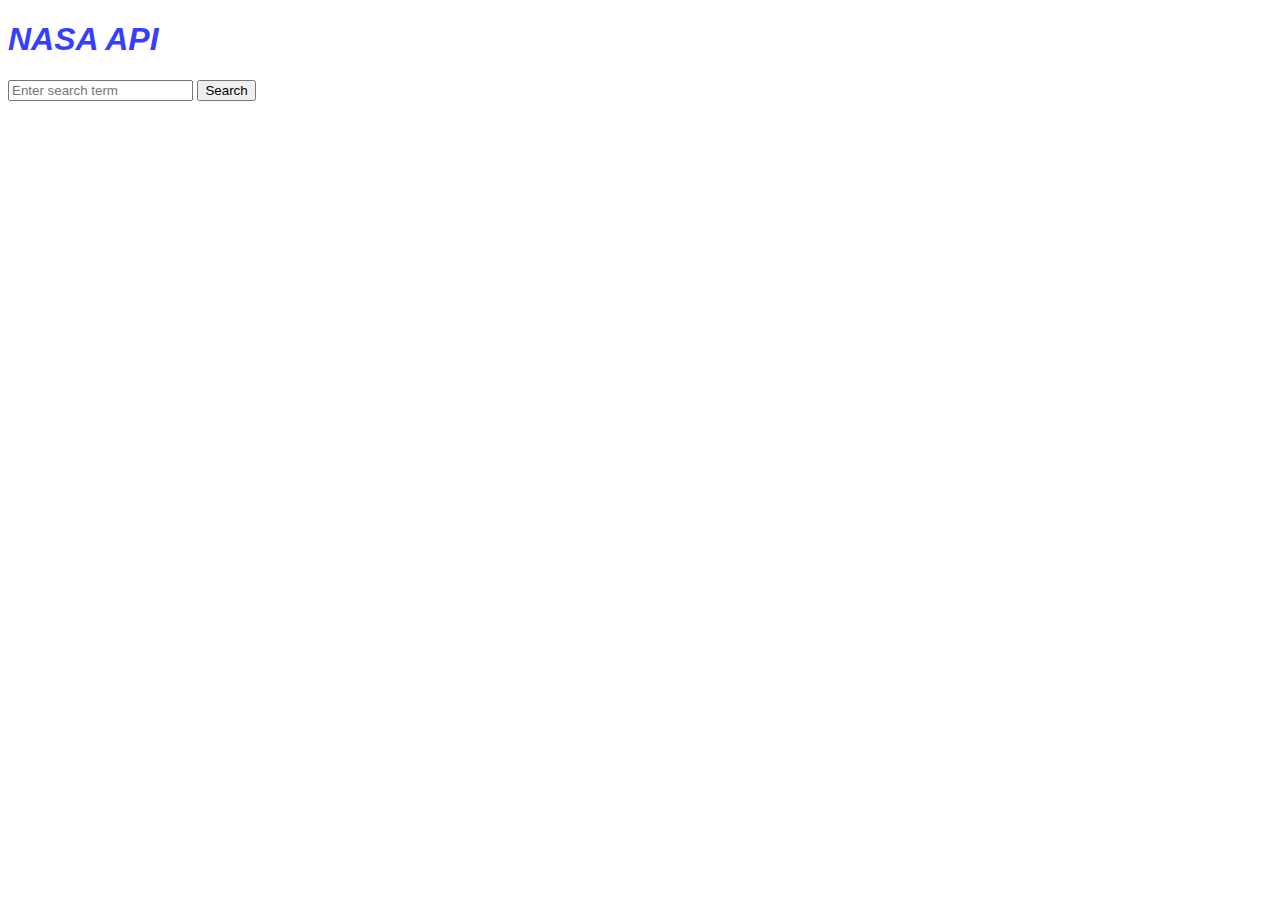
==== index.html @ ff6fe0fe "a lot" ====
<!DOCTYPE html>
<html lang="en">
  <head>
    <title>NASA API</title>
    <meta charset="utf-8" />
    <meta http-equiv="X-UA-Compatible" content="IE=edge" />
    <meta name="viewport" content="width=device-width, initial-scale=1" />

    <!-- import the webpage's stylesheet -->
    <link rel="stylesheet" href="style.css" />

    <!-- import the webpage's javascript file -->
    <script src="https://cdnjs.cloudflare.com/ajax/libs/jquery/3.2.1/jquery.min.js" defer></script>
  </head>
  <body>
    <h1>
      NASA API
    </h1>
    <input id="searchTerm" type="text" placeholder="Enter search term" />
    <button id="search">
      Search
    </button>
    <div class=picture id="content">
      
    </div>
  </body>
</html>

<script>
  let searchButton = document.querySelector("#search")
let searchTerm = "";

//Add an event listener to the button that runs the function sendApiRequest when it is clicked
searchButton.addEventListener("click", ()=>{
  console.log("button pressed")
  // sendApiRequest()
  searchTerm = document.getElementById("searchTerm").value;
  search(searchTerm);
})

function search(q) {
    $.ajax({
        url:"https://images-api.nasa.gov/search?q="+q,
        success: function(data) {
            console.log(data);
            document.body.style.backgroundImage = "url('"+data.collection.items[0].links[0].href+"')";
            document.body.style.backgroundRepeat = "no-repeat";
            document.body.style.backgroundSize = "cover";
        }
    })
}
</script>
---- style.css ----
body, html {
    font-family: helvetica, arial, sans-serif;
    font-weight: bold;
    /* background-color: rgb(46, 43, 43); */
    color: aliceblue;
  }
  .bg {
    /* Full height */
    height: 100%;
    width: 100%;
    /* Center and scale the image nicely */
    background-position: center;
    background-repeat: no-repeat;
    background-size: cover;
  }
  
  h1 {
    font-style: italic;
    color: #373fff;
  }
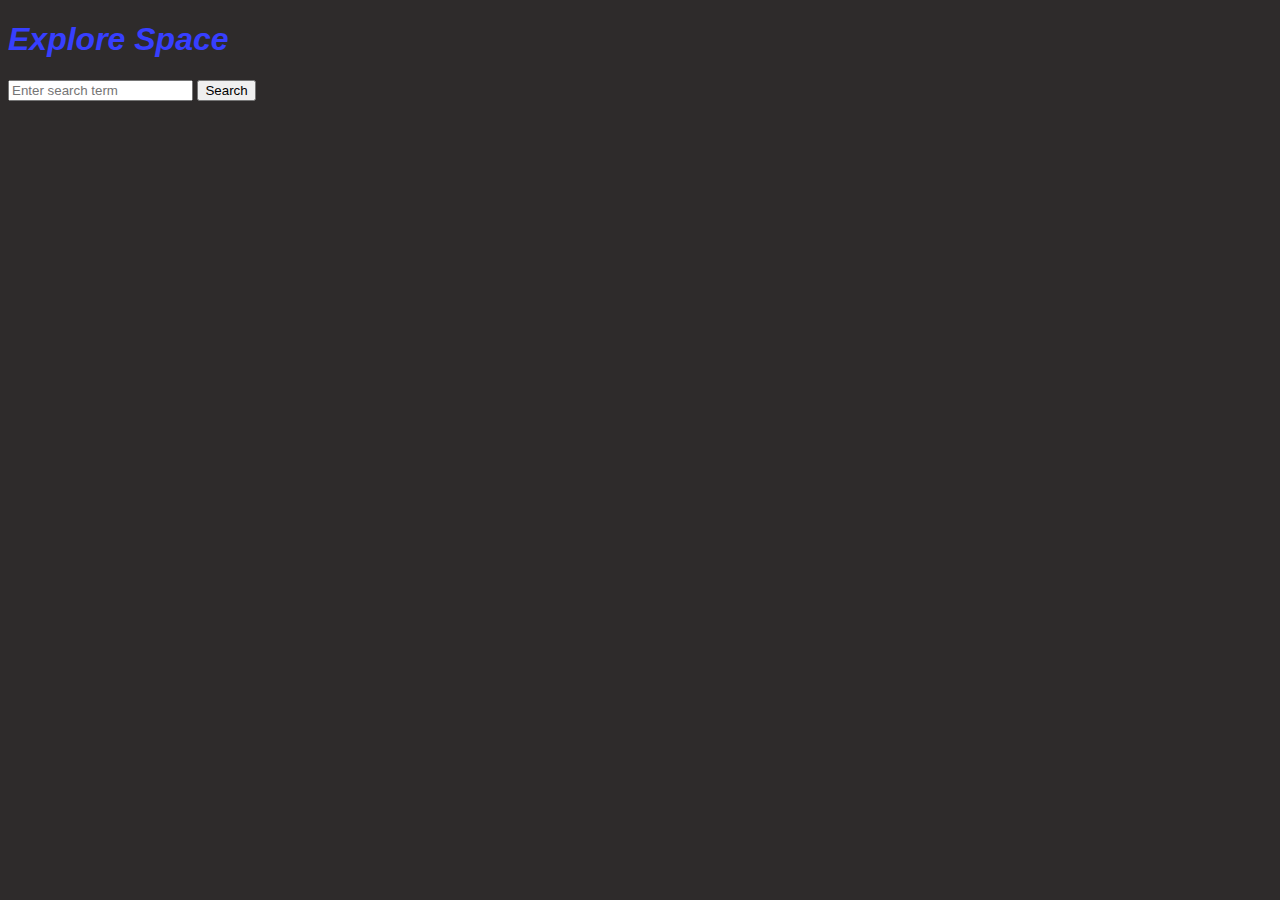
==== commit 506113ae: "the most annoying thing i have ever coded" ====
--- a/index.html
+++ b/index.html
@@ -14,13 +14,13 @@
   </head>
   <body>
     <h1>
-      NASA API
+      Explore Space
     </h1>
     <input id="searchTerm" type="text" placeholder="Enter search term" />
     <button id="search">
       Search
     </button>
-    <div class=picture id="content">
+    <div class="bg" id="content">
       
     </div>
   </body>
@@ -28,14 +28,14 @@
 
 <script>
   let searchButton = document.querySelector("#search")
-let searchTerm = "";
-
+  let searchTerm = "";
+  let index = 0;
 //Add an event listener to the button that runs the function sendApiRequest when it is clicked
 searchButton.addEventListener("click", ()=>{
   console.log("button pressed")
   // sendApiRequest()
   searchTerm = document.getElementById("searchTerm").value;
-  search(searchTerm);
+  // search(searchTerm);
 })
 
 function search(q) {
@@ -43,10 +43,249 @@
         url:"https://images-api.nasa.gov/search?q="+q,
         success: function(data) {
             console.log(data);
-            document.body.style.backgroundImage = "url('"+data.collection.items[0].links[0].href+"')";
-            document.body.style.backgroundRepeat = "no-repeat";
-            document.body.style.backgroundSize = "cover";
+            document.getElementById("content").innerHTML = "<img src="+data.collection.items[index].links[0].href+" />";
         }
     })
 }
+
+//midi stuff
+
+if (navigator.requestMIDIAccess) {
+    navigator.requestMIDIAccess().then(success, failure);
+}
+
+function failure() {
+    console.log("Could not connect MIDI");
+}
+
+function success(midiAccess) {
+    // console.log(midiAccess);
+    midiAccess.addEventListener('statechange', updateDevices);
+    const inputs = midiAccess.inputs;
+    // console.log(inputs);
+
+    inputs.forEach((input) => {
+        // console.log(input);
+        input.addEventListener('midimessage', handleInput);
+    })
+}
+
+function handleInput(input) {
+    // console.log(input);
+    const command = input.data[0];
+    const note = input.data[1];
+    const velocity = input.data[2];
+    // console.log(command);
+    if (velocity > 0) {
+     console.log(note);
+    }
+    // console.log(velocity);
+    // console.log(`command: ${command}, note: ${note}, velocity: ${velocity}`)
+    if (velocity > 0) {
+     assignIndex(note);
+    }
+    searchTerm = document.getElementById("searchTerm").value;
+    search(searchTerm);
+}
+
+function updateDevices(event) {
+    // console.log(event);
+}
+
+function assignIndex(note){
+  switch(note) {
+    case 64:
+      index = 0;
+      break;
+    case 65:
+      index = 1;
+      break;
+    case 66:
+      index = 2;
+      break;
+    case 67:
+      index = 3;
+      break;
+    case 60:
+      index = 60;
+      break;
+    case 56:
+      index = 61;
+      break;
+    case 57:
+      index = 62;
+      break;
+    case 58:
+      index = 63;
+      break;
+    case 59:
+      index = 8;
+      break;
+    case 52:
+      index = 9;
+      break;
+    case 53:
+      index = 10;
+      break;
+    case 54:
+      index = 11;
+      break;
+    case 55:
+      index = 12;
+      break;
+    case 96:
+      index = 13;
+      break;
+    case 97:
+      index = 14;
+      break;
+    case 98:
+      index = 15;
+      break;
+    case 99:
+      index = 16;
+      break;
+    case 92:
+      index = 17;
+      break;
+    case 93:
+      index = 18;
+      break;
+    case 94:
+      index = 19;
+      break;
+    case 95:
+      index = 20;
+      break;
+    case 88:
+      index = 21;
+      break;
+    case 89:
+      index = 22;
+      break;
+    case 90:
+      index = 23;
+      break;
+    case 91:
+      index = 24;
+      break;
+    case 84:
+      index = 25;
+      break;
+    case 85:
+      index = 26;
+      break;
+    case 86:
+      index = 27;
+      break;
+    case 87:
+      index = 28;
+      break;
+    case 48:
+      index = 29;
+      break;
+    case 49:
+      index = 30;
+      break;
+    case 50:
+      index = 31;
+      break;
+    case 51:
+      index = 32;
+      break;
+    case 44:
+      index = 33;
+      break;
+    case 45:
+      index = 34;
+      break;
+    case 46:
+      index = 35;
+      break;
+    case 47:
+      index = 36;
+      break;
+    case 40:
+      index = 37;
+      break;
+    case 41:
+      index = 38;
+      break;
+    case 42:
+      index = 39;
+      break;
+    case 43:
+      index = 40;
+      break;
+    case 36:
+      index = 41;
+      break;
+    case 37:
+      index = 42;
+      break;
+    case 38:
+      index = 43;
+      break;
+    case 39:
+      index = 44;
+      break;
+    case 80:
+      index = 45;
+      break;
+    case 81:
+      index = 46;
+      break;
+    case 82:
+      index = 47;
+      break;
+    case 83:
+      index = 48;
+      break;
+    case 76:
+      index = 49;
+      break;
+    case 77:
+      index = 50;
+      break;
+    case 78:
+      index = 51;
+      break;
+    case 79:
+      index = 52;
+      break;
+    case 72:
+      index = 53;
+      break;
+    case 73:
+      index = 54;
+      break;
+    case 74:
+      index = 55;
+      break;
+    case 75:
+      index = 56;
+      break;
+    case 68:
+      index = 57;
+      break;
+    case 69:
+      index = 58;
+      break;
+    case 70:
+      index = 59;
+      break;
+    case 60:
+      index = 4;
+      break;
+    case 61:
+      index = 5;
+      break;
+    case 62:
+      index = 6;
+      break;
+    case 63:
+      index = 7;
+      break;
+  }
+}
 </script>--- a/style.css
+++ b/style.css
@@ -1,17 +1,17 @@
 body, html {
     font-family: helvetica, arial, sans-serif;
     font-weight: bold;
-    /* background-color: rgb(46, 43, 43); */
+    background-color: rgb(46, 43, 43);
     color: aliceblue;
   }
+
+  img {
+    width: 100%;
+    height: 100%;
+    object-position: 50% 50%;
+  }
   .bg {
-    /* Full height */
-    height: 100%;
-    width: 100%;
-    /* Center and scale the image nicely */
-    background-position: center;
-    background-repeat: no-repeat;
-    background-size: cover;
+    max-width: 100%;
   }
   
   h1 {
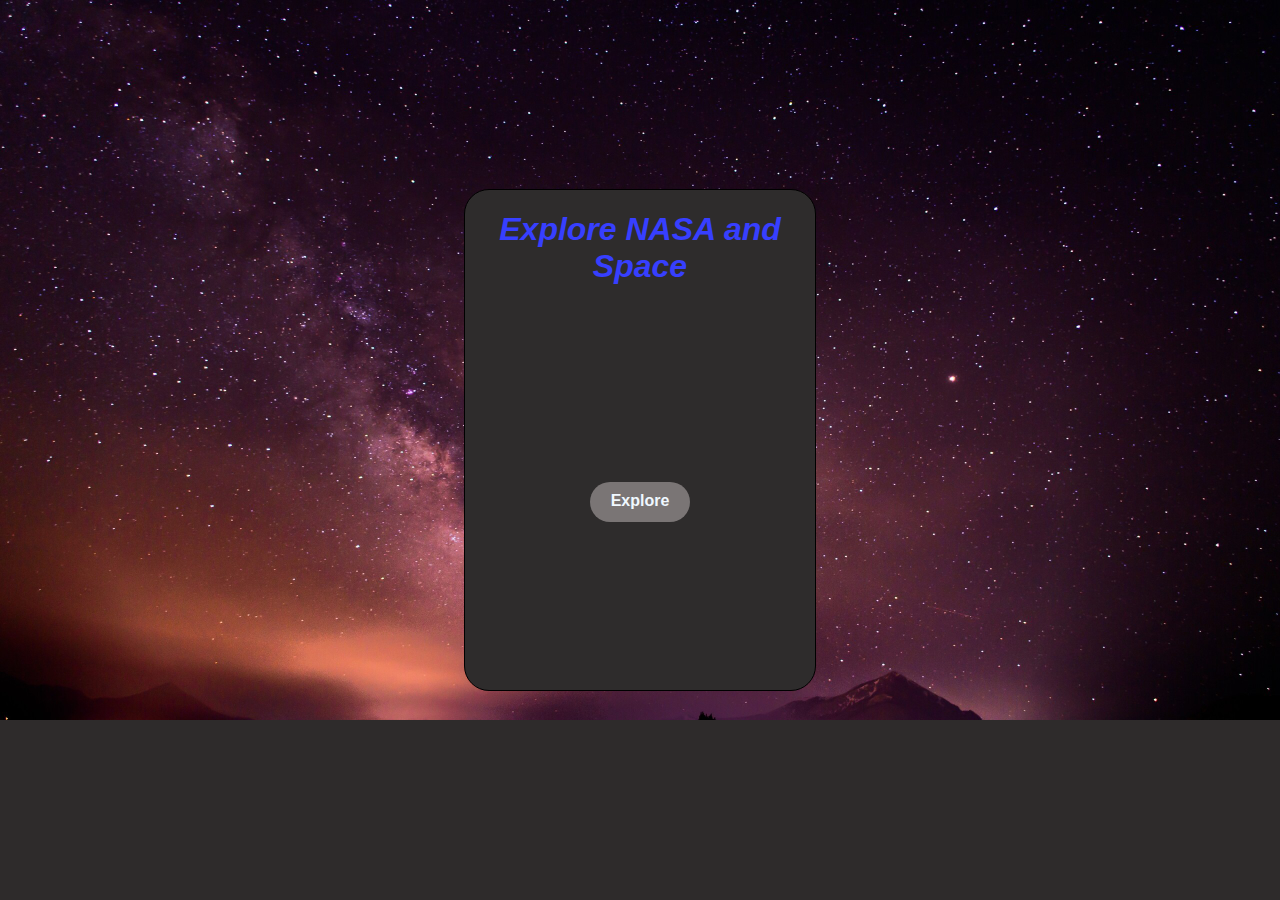
==== commit 8c0722c4: "added intro page and cleaned up looks" ====
--- a/index.html
+++ b/index.html
@@ -1,291 +1,25 @@
 <!DOCTYPE html>
 <html lang="en">
   <head>
-    <title>NASA API</title>
+    <title>Explore</title>
     <meta charset="utf-8" />
     <meta http-equiv="X-UA-Compatible" content="IE=edge" />
     <meta name="viewport" content="width=device-width, initial-scale=1" />
 
     <!-- import the webpage's stylesheet -->
-    <link rel="stylesheet" href="style.css" />
+    <link rel="stylesheet" href="style2.css" />
 
-    <!-- import the webpage's javascript file -->
-    <script src="https://cdnjs.cloudflare.com/ajax/libs/jquery/3.2.1/jquery.min.js" defer></script>
   </head>
   <body>
+  <div class="container">
+    <div class="main">
     <h1>
-      Explore Space
+      Explore NASA and Space
     </h1>
-    <input id="searchTerm" type="text" placeholder="Enter search term" />
-    <button id="search">
-      Search
-    </button>
-    <div class="bg" id="content">
-      
-    </div>
+    <p>
+    <a href="nasaExploration.html">Explore</a>
+  </p>
+</div>
+</div>
   </body>
-</html>
-
-<script>
-  let searchButton = document.querySelector("#search")
-  let searchTerm = "";
-  let index = 0;
-//Add an event listener to the button that runs the function sendApiRequest when it is clicked
-searchButton.addEventListener("click", ()=>{
-  console.log("button pressed")
-  // sendApiRequest()
-  searchTerm = document.getElementById("searchTerm").value;
-  // search(searchTerm);
-})
-
-function search(q) {
-    $.ajax({
-        url:"https://images-api.nasa.gov/search?q="+q,
-        success: function(data) {
-            console.log(data);
-            document.getElementById("content").innerHTML = "<img src="+data.collection.items[index].links[0].href+" />";
-        }
-    })
-}
-
-//midi stuff
-
-if (navigator.requestMIDIAccess) {
-    navigator.requestMIDIAccess().then(success, failure);
-}
-
-function failure() {
-    console.log("Could not connect MIDI");
-}
-
-function success(midiAccess) {
-    // console.log(midiAccess);
-    midiAccess.addEventListener('statechange', updateDevices);
-    const inputs = midiAccess.inputs;
-    // console.log(inputs);
-
-    inputs.forEach((input) => {
-        // console.log(input);
-        input.addEventListener('midimessage', handleInput);
-    })
-}
-
-function handleInput(input) {
-    // console.log(input);
-    const command = input.data[0];
-    const note = input.data[1];
-    const velocity = input.data[2];
-    // console.log(command);
-    if (velocity > 0) {
-     console.log(note);
-    }
-    // console.log(velocity);
-    // console.log(`command: ${command}, note: ${note}, velocity: ${velocity}`)
-    if (velocity > 0) {
-     assignIndex(note);
-    }
-    searchTerm = document.getElementById("searchTerm").value;
-    search(searchTerm);
-}
-
-function updateDevices(event) {
-    // console.log(event);
-}
-
-function assignIndex(note){
-  switch(note) {
-    case 64:
-      index = 0;
-      break;
-    case 65:
-      index = 1;
-      break;
-    case 66:
-      index = 2;
-      break;
-    case 67:
-      index = 3;
-      break;
-    case 60:
-      index = 60;
-      break;
-    case 56:
-      index = 61;
-      break;
-    case 57:
-      index = 62;
-      break;
-    case 58:
-      index = 63;
-      break;
-    case 59:
-      index = 8;
-      break;
-    case 52:
-      index = 9;
-      break;
-    case 53:
-      index = 10;
-      break;
-    case 54:
-      index = 11;
-      break;
-    case 55:
-      index = 12;
-      break;
-    case 96:
-      index = 13;
-      break;
-    case 97:
-      index = 14;
-      break;
-    case 98:
-      index = 15;
-      break;
-    case 99:
-      index = 16;
-      break;
-    case 92:
-      index = 17;
-      break;
-    case 93:
-      index = 18;
-      break;
-    case 94:
-      index = 19;
-      break;
-    case 95:
-      index = 20;
-      break;
-    case 88:
-      index = 21;
-      break;
-    case 89:
-      index = 22;
-      break;
-    case 90:
-      index = 23;
-      break;
-    case 91:
-      index = 24;
-      break;
-    case 84:
-      index = 25;
-      break;
-    case 85:
-      index = 26;
-      break;
-    case 86:
-      index = 27;
-      break;
-    case 87:
-      index = 28;
-      break;
-    case 48:
-      index = 29;
-      break;
-    case 49:
-      index = 30;
-      break;
-    case 50:
-      index = 31;
-      break;
-    case 51:
-      index = 32;
-      break;
-    case 44:
-      index = 33;
-      break;
-    case 45:
-      index = 34;
-      break;
-    case 46:
-      index = 35;
-      break;
-    case 47:
-      index = 36;
-      break;
-    case 40:
-      index = 37;
-      break;
-    case 41:
-      index = 38;
-      break;
-    case 42:
-      index = 39;
-      break;
-    case 43:
-      index = 40;
-      break;
-    case 36:
-      index = 41;
-      break;
-    case 37:
-      index = 42;
-      break;
-    case 38:
-      index = 43;
-      break;
-    case 39:
-      index = 44;
-      break;
-    case 80:
-      index = 45;
-      break;
-    case 81:
-      index = 46;
-      break;
-    case 82:
-      index = 47;
-      break;
-    case 83:
-      index = 48;
-      break;
-    case 76:
-      index = 49;
-      break;
-    case 77:
-      index = 50;
-      break;
-    case 78:
-      index = 51;
-      break;
-    case 79:
-      index = 52;
-      break;
-    case 72:
-      index = 53;
-      break;
-    case 73:
-      index = 54;
-      break;
-    case 74:
-      index = 55;
-      break;
-    case 75:
-      index = 56;
-      break;
-    case 68:
-      index = 57;
-      break;
-    case 69:
-      index = 58;
-      break;
-    case 70:
-      index = 59;
-      break;
-    case 60:
-      index = 4;
-      break;
-    case 61:
-      index = 5;
-      break;
-    case 62:
-      index = 6;
-      break;
-    case 63:
-      index = 7;
-      break;
-  }
-}
-</script>+</html>--- a/style2.css
+++ b/style2.css
@@ -0,0 +1,57 @@
+body, html {
+    background-image: url("stars3.jpg");
+    font-family: helvetica, arial, sans-serif;
+    font-weight: bold;
+    background-color: rgb(46, 43, 43);
+    background-repeat: no-repeat;
+    background-size: cover;
+    color: aliceblue;
+  }
+
+  img {
+    width: 100%;
+    height: 100%;
+    object-position: 50% 50%;
+  }
+  .container {
+    text-align: center;
+    position: absolute;
+    top: 50%;
+    left: 50%;
+    margin-right: -50%;
+    transform: translate(-50%, -50%);
+  }
+  
+  h1 {
+      /* margin-bottom: 35%; */
+    font-style: italic;
+    color: #373fff;
+  }
+
+  input {
+      text-align: center;
+  }
+  .main {
+    background-color: rgb(46, 44, 44);
+    display: inline-block;
+    border: 1px solid black;
+    border-radius: 25px;
+    margin-top: 30px;
+    margin-bottom: 50px;
+    width: 350px;
+    height: 500px;
+    text-align: center;
+  }
+
+a {
+    color: aliceblue;
+    display: inline-block;
+    text-align: center;
+    border-radius: 25px;
+    padding-top: 10px;
+    margin-top: 50%;
+    width: 100px;
+    height: 30px;
+    background-color: rgb(122, 117, 117);
+    text-decoration: none;
+}